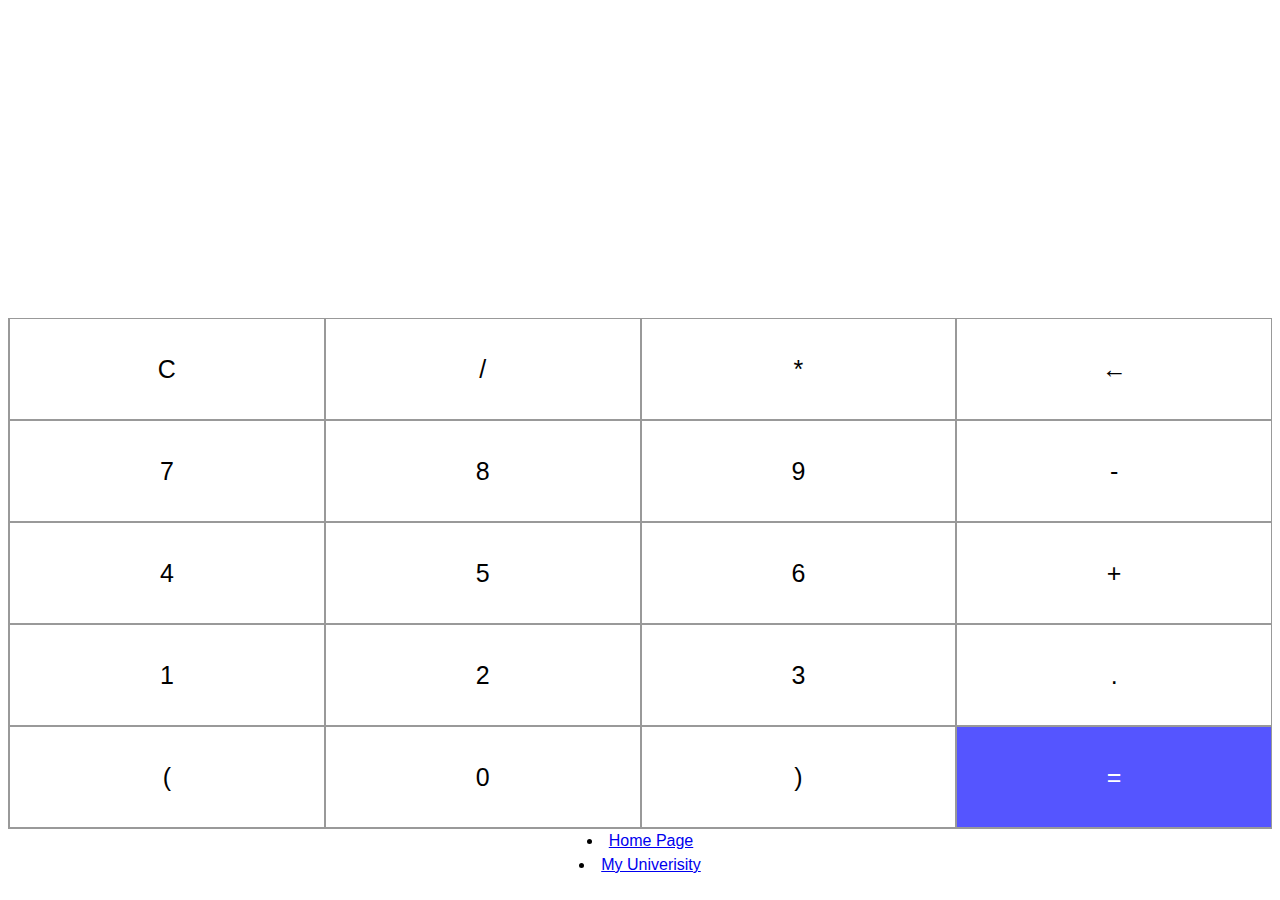
==== cal.html @ e3d46cae "Add files via upload" ====
<html lang="en">
<head>
    <meta charset="UTF-8">
    <meta name="viewport" content="width=device-width, initial-scale=1.0">
    <title>My Calculator</title>
    <link rel="stylesheet" href="mystyle.css">
</head>
<body>
    <section>
        <div class="container">
            <div id="display"></div>
            <div class="buttons">
                <div class="button">C</div>
                <div class="button">/</div>
                <div class="button">*</div>
                <div class="button">&larr;</div>
                <div class="button">7</div>
                <div class="button">8</div>
                <div class="button">9</div>
                <div class="button">-</div>
                <div class="button">4</div>
                <div class="button">5</div>
                <div class="button">6</div>
                <div class="button">+</div>
                <div class="button">1</div>
                <div class="button">2</div>
                <div class="button">3</div>
                <div class="button">.</div>
                <div class="button">(</div>
                <div class="button">0</div>
                <div class="button">)</div>
                <div id="equal" class="button">=</div>
            </div>
        </div>
    </section>
    <script src="index.js"></script>
  <li><a href="index.html">Home Page</a></li>
  <li><a href="myUniverisity.html">My Univerisity</a></li>
</body>
</html>
---- mystyle.css ----
body {
  margin-top: 13.5rem;
  color: #000000;
  font: 300 16px/1.5 exo, ubuntu, "segoe ui", helvetica, arial, sans-serif;
  text-align: center;
  background: url($bg-url) repeat 0 0;
    font-weight: 100;
    font-style: normal;
  }
}
.container {
    max-width: 400px;
    margin: 10vh auto 0 auto;
    box-shadow: 0px 0px 43px 17px rgba(153,153,153,1);
}

#display {
    text-align: right;
    height: 70px;
    line-height: 70px;
    padding: 16px 8px;
    font-size: 25px;
}

.buttons {
    display: grid;
    border-bottom: 1px solid #999;
    border-left: 1px solid#999;
    grid-template-columns: 1fr 1fr 1fr 1fr;
}

.buttons > div {
    border-top: 1px solid #999;
    border-right: 1px solid#999;
}

.button {
    border: 0.5px solid #999;
    line-height: 100px;
    text-align: center;
    font-size: 25px;
    cursor: pointer;
}

#equal {
    background-color: rgb(85, 85, 255);
    color: white;
}

.button:hover {
    background-color: #323330;
    color: white;
    transition: 0.5s ease-in-out;
}
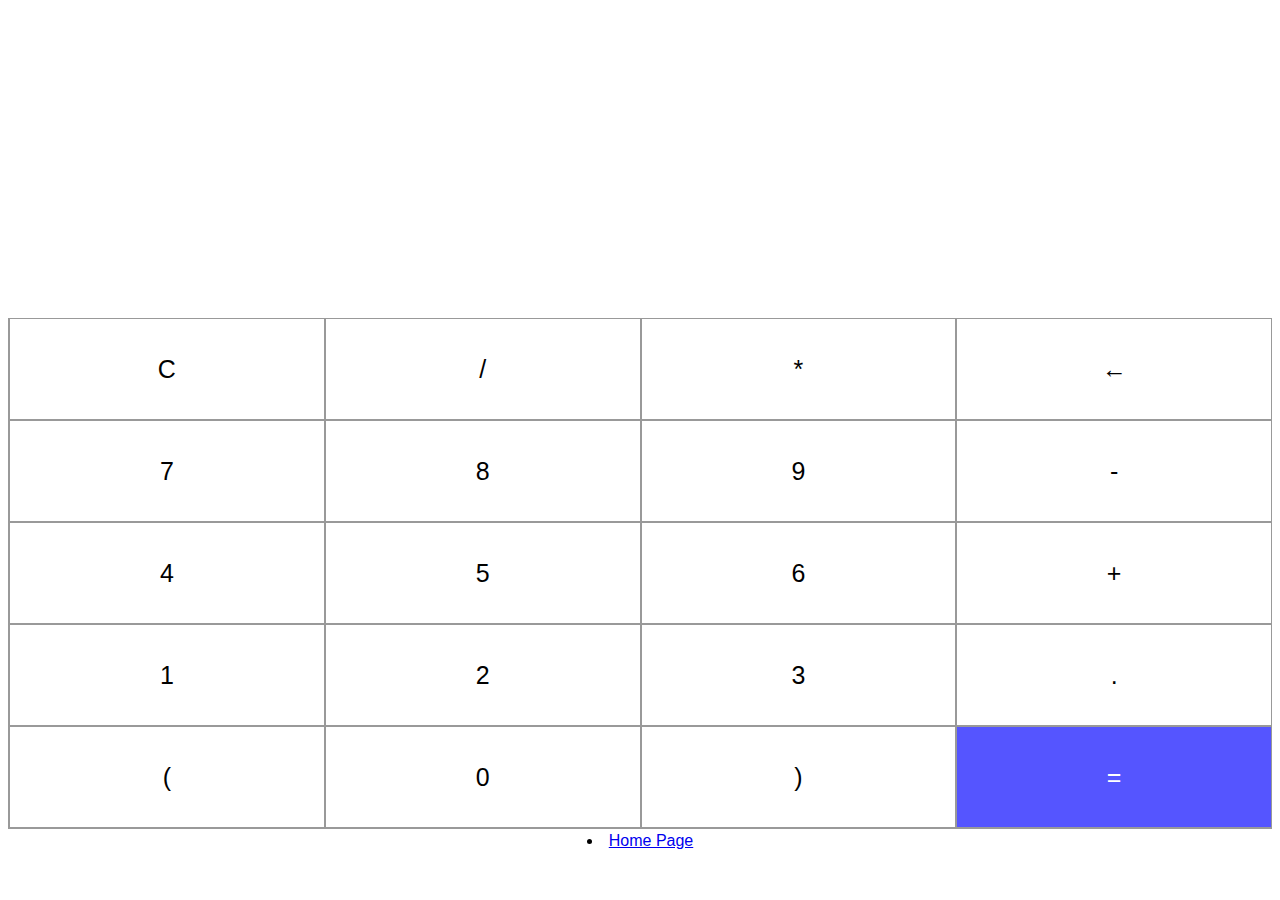
==== commit 66a8b628: "Update cal.html" ====
--- a/cal.html
+++ b/cal.html
@@ -35,6 +35,5 @@
     </section>
     <script src="index.js"></script>
   <li><a href="index.html">Home Page</a></li>
-  <li><a href="myUniverisity.html">My Univerisity</a></li>
 </body>
 </html>
